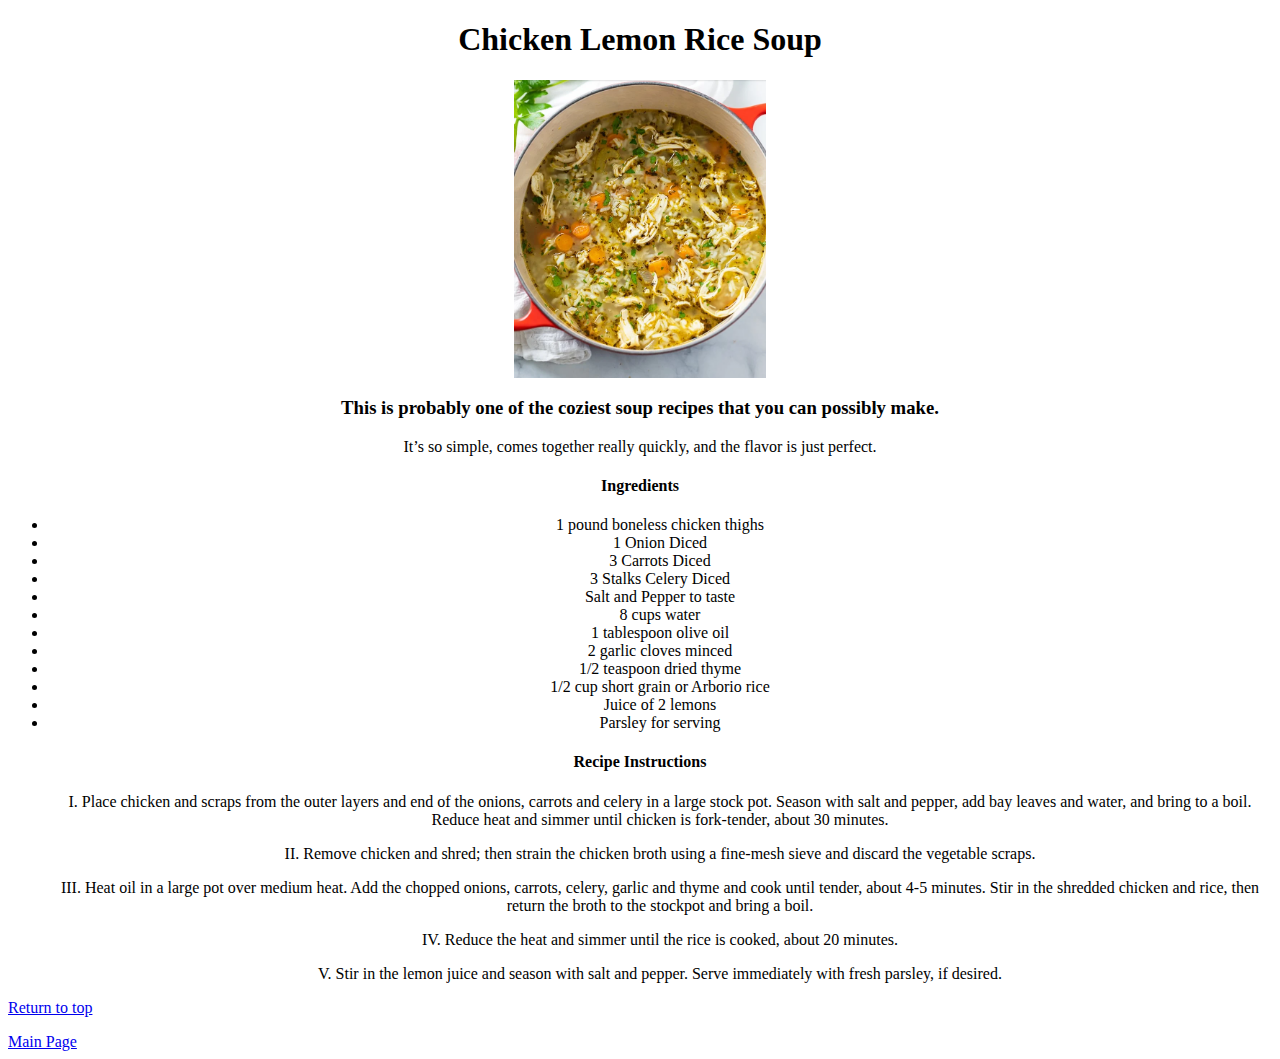
==== recipes/chicken-lemon-rice-soup.html @ 5391bcf6 "Odin Project - Recipes" ====
<!DOCTYPE html>
<html lang="en">
<head>
    <meta charset="UTF-8">
    <meta http-equiv="X-UA-Compatible" content="IE=edge">
    <meta name="viewport" content="width=device-width, initial-scale=1.0">
    <link rel="stylesheet" href="elements-chicken.css">
    <title>Chicken Lemon Rice Soup</title>
</head>
<body>
   <h1 id="header">Chicken Lemon Rice Soup</h1>
   <img src="/resources/soup.png">
   <h3>This is probably one of the coziest soup recipes that you can possibly make.</h3>
   <p>It’s so simple, comes together really quickly, and the flavor is just perfect.</p>

   <h4>Ingredients</h4>
   <ul>
    <li>1 pound boneless chicken thighs</li>
    <li>1 Onion Diced</li>
    <li>3 Carrots Diced</li>
    <li>3 Stalks Celery Diced</li>
    <li>Salt and Pepper to taste</li>
    <li>8 cups water</li>
    <li>1 tablespoon olive oil</li>
    <li>2 garlic cloves minced</li>
    <li>1/2 teaspoon dried thyme</li>
    <li>1/2 cup short grain or Arborio rice</li>
    <li>Juice of 2 lemons</li>
    <li>Parsley for serving</li>
   </ul>

   <h4>Recipe Instructions</h4>
   <ol>
    <li>Place chicken and scraps from the outer layers and end of the onions, carrots and celery in a large stock pot. Season with salt and pepper, add bay leaves and water, and bring to a boil. Reduce heat and simmer until chicken is fork-tender, about 30 minutes.</li>
    <p></p>
    <li>Remove chicken and shred; then strain the chicken broth using a fine-mesh sieve and discard the vegetable scraps.</li>
    <p></p>
    <li>Heat oil in a large pot over medium heat. Add the chopped onions, carrots, celery, garlic and thyme and cook until tender, about 4-5 minutes. Stir in the shredded chicken and rice, then return the broth to the stockpot and bring a boil.</li>
    <p></p>
    <li>Reduce the heat and simmer until the rice is cooked, about 20 minutes.</li>
    <p></p>
    <li>Stir in the lemon juice and season with salt and pepper. Serve immediately with fresh parsley, if desired.</li>
   </ol>

   <a href="#header"> Return to top</a>
   <p></p>
   <a href="/index.html">Main Page</a>
</body>
</html>
---- recipes/elements-chicken.css ----
h1 {
    text-align: center;
}


img {
  display: block;
  margin-left: auto;
  margin-right: auto;
  width: 20%;
}

h2 {
    text-align: center;
    display: block;
    margin-left: auto;
    margin-right: auto;
}

h3 {
    text-align: center;
    display: block;
    margin-left: auto;
    margin-right: auto;
}

h4 {
    text-align: center;
    display: block;
    margin-left: auto;
    margin-right: auto;
}

p {
    text-align: center;
    display: block;
    margin-left: auto;
    margin-right: auto;
}

ul {

}

ol {
    list-style-type: upper-roman;
    list-style-position: inside;
    display: block;
}

li {
    text-align: center;
}
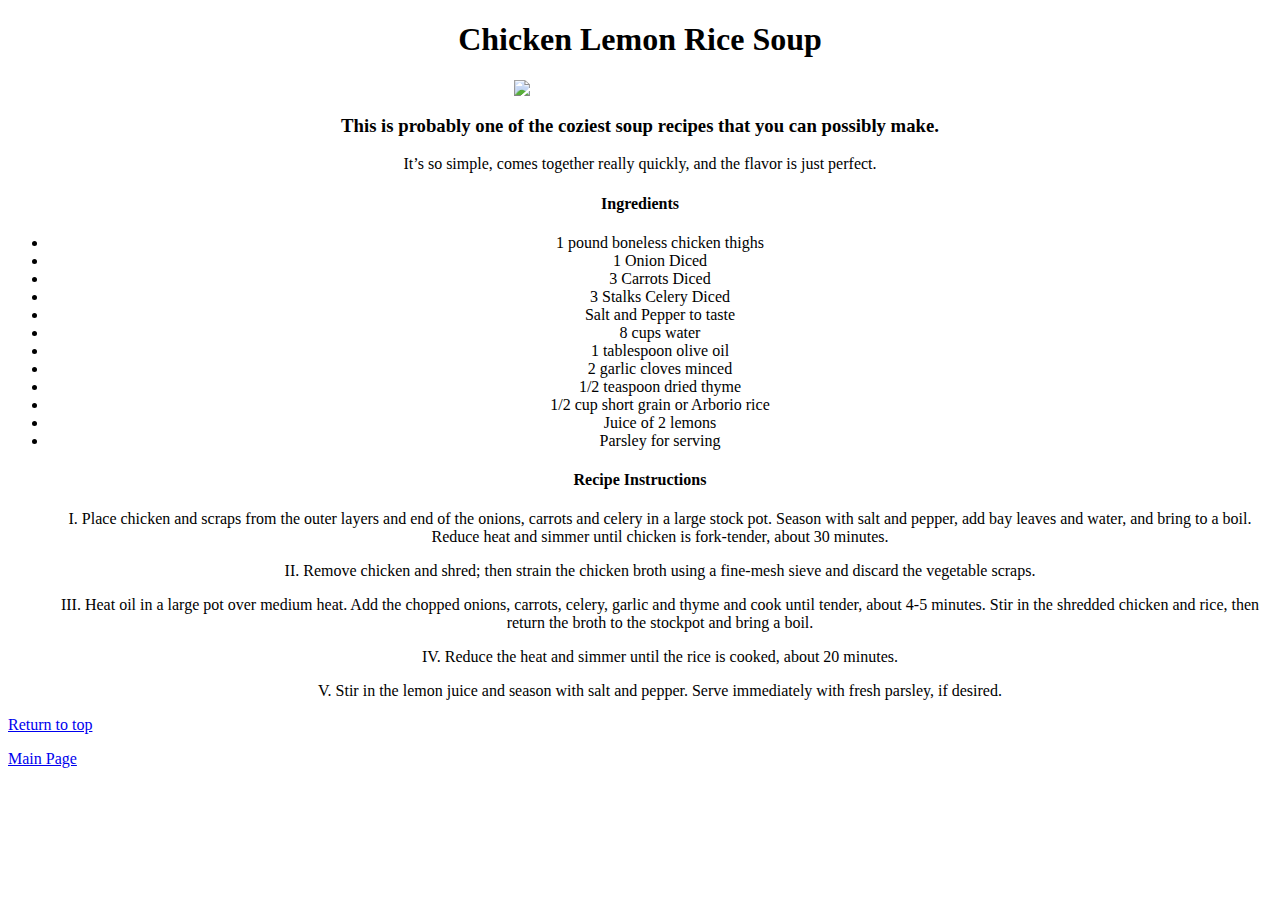
==== commit 5ea21a5c: "fixing images" ====
--- a/recipes/chicken-lemon-rice-soup.html
+++ b/recipes/chicken-lemon-rice-soup.html
@@ -9,7 +9,7 @@
 </head>
 <body>
    <h1 id="header">Chicken Lemon Rice Soup</h1>
-   <img src="/resources/soup.png">
+   <img src="/odin-recipes/resources/soup.png">
    <h3>This is probably one of the coziest soup recipes that you can possibly make.</h3>
    <p>It’s so simple, comes together really quickly, and the flavor is just perfect.</p>
 
@@ -44,6 +44,6 @@
 
    <a href="#header"> Return to top</a>
    <p></p>
-   <a href="/index.html">Main Page</a>
+   <a href="/odin-recipes/">Main Page</a>
 </body>
 </html>